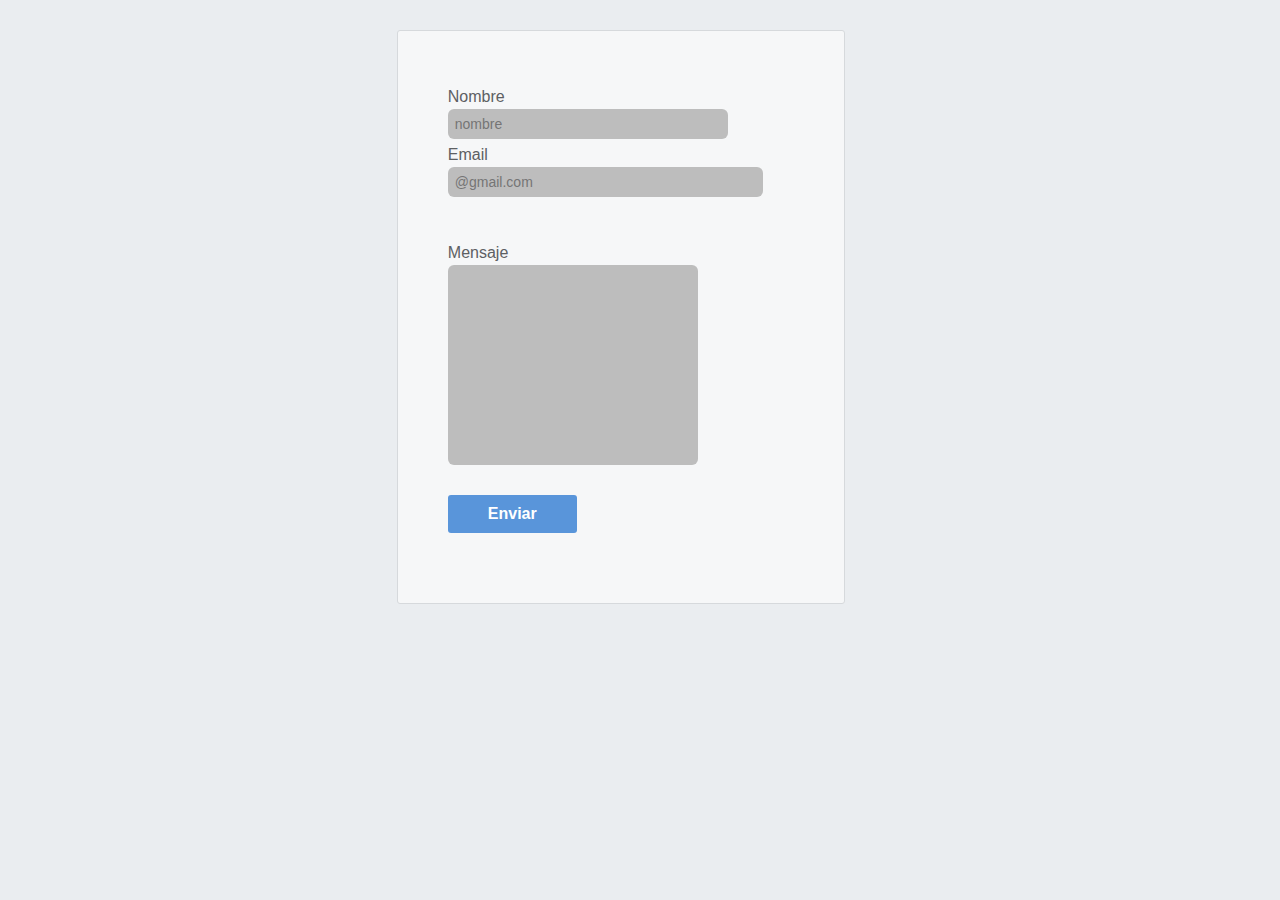
==== miprimerapagina/formulario.html @ 90aa7dfd "cambio de formulario" ====
<!DOCTYPE html>
<html lang="en">
<head>
    <meta charset="UTF-8">
    <meta name="viewport" content="width=device-width, initial-scale=1.0">
    <title>Document</title>
    <link rel="stylesheet" href="StylesFormulario.css">
</head>
<body>
    <form action="" method="get" class="formulario" id="form">
        <div class="form-row">
            <label for="nombre">Nombre</label>
            <input 
              id="nombre" 
              name="nombre" type="text"
              placeholder="nombre" />
            <div class="form-row">
                <label for="email">Email</label>
                <input
                  id="email"
                  name="email"
                  type="email"
                  placeholder="@gmail.com"
                />
              </div>
          </div>
          <div class="form-row">
            <label for="mensaje">Mensaje</label>
            <textarea id="mensaje" name="mensaje"></textarea>
          </div>
          <div class="form-row">
            <button type="submit" id="submit">Enviar</button>
          </div>
          <p class="alertas" id="alertas"></p>
      </form>

      <script src="script.js"></script>  
</body>
</html>
---- miprimerapagina/StylesFormulario.css ----
/* ------------- CSS General ------------- */
* {
    margin: 0;
    padding: 0;
    box-sizing: border-box;
  }
  
  body {
    color: #5d6063;
    background-color: #eaedf0;
    font-family: "Helvetica", "Arial", sans-serif;
    font-size: 16px;
  }
  
  /* ------------- Encabezado Contacto ------------- */
  
  footer {
    display: flex;
    flex-direction: column;
    align-items: center;
  }
  
  .form-header {
    text-align: center;
    background-color: #f6f7f8;
    border: 1px solid #d6d9dc;
    border-radius: 3px;
  
    width: 80%;
    margin: 10px auto;
    padding: 50px;
  }
  
  .form-header h1 {
    font-size: 30px;
    margin-bottom: 20px;
  }
  
  /* ------------- Formulario ------------- */
  
  .formulario {
    background-color: #f6f7f8;
    border: 1px solid #d6d9dc;
    border-radius: 3px;
  
    width: 35%;
    padding: 50px;
    margin: 30px 0 40px 0;
  }

  /* ------------- Campos del Formulario ------------- */

.form-row {
    margin-bottom: 40px;
    display: flex;
    justify-content: flex-start;
    flex-direction: column;
    flex-wrap: wrap;
  }


  input#nombre {
    background-color: #bdbdbd;
    border: 0;
    border-radius: 6px;
    width: 81%;
    padding: 7px;
    font-size: 14px;
  }

  
  .form-row input[type="text"],
  .form-row input[type="email"] {
    background-color: #bdbdbd;
    border: 0;
    border-radius: 6px;
    width: 100%;
    padding: 7px;
    font-size: 14px;
  }
  
  .form-row label {
    margin-bottom: 3px;
    text-align: initial;
  }

  .form-row textarea {
    font-family: "Helvetica", "Arial", sans-serif;
    font-size: 14px;
  
  
    background-color: #bdbdbd;
    border: 0;
    border-radius: 6px;
  
  
    min-height: 200px;
    margin-bottom: 10px;
    padding: 7px;
    resize: none;
  
  
    width: 100%;
  }

  .form-row button {
    font-size: 16px;
    font-weight: bold;
  
  
    color: #ffffff;
    background-color: #5995da;
  
  
    border: none;
    border-radius: 3px;
  
  
    padding: 10px 40px;
    cursor: pointer;
  }
  
  
  .form-row button:hover {
    background-color: #76aeed;
  }
  
  
  .form-row button:active {
    background-color: #407fc7;
  }

  form#form.formulario {
    margin-left: 31%;
  }
  




  /* ------------- Para Pantallas de más de 700px ------------- */
@media only screen and (min-width: 700px) {
    .form-header {
      padding: 50px;
    }
  
    .form-row {
      flex-direction: row;
      align-items: flex-start;
      margin-bottom: 20px;
    }
    .form-row input[type="text"] {
      width: 250px;
      height: initial;
    }
    .form-row label {
      
      width: 120px;
      margin-top: 7px;
      padding-right: 20px;
    }

    .form-row textarea {
        width: 250px;
      }

   
}
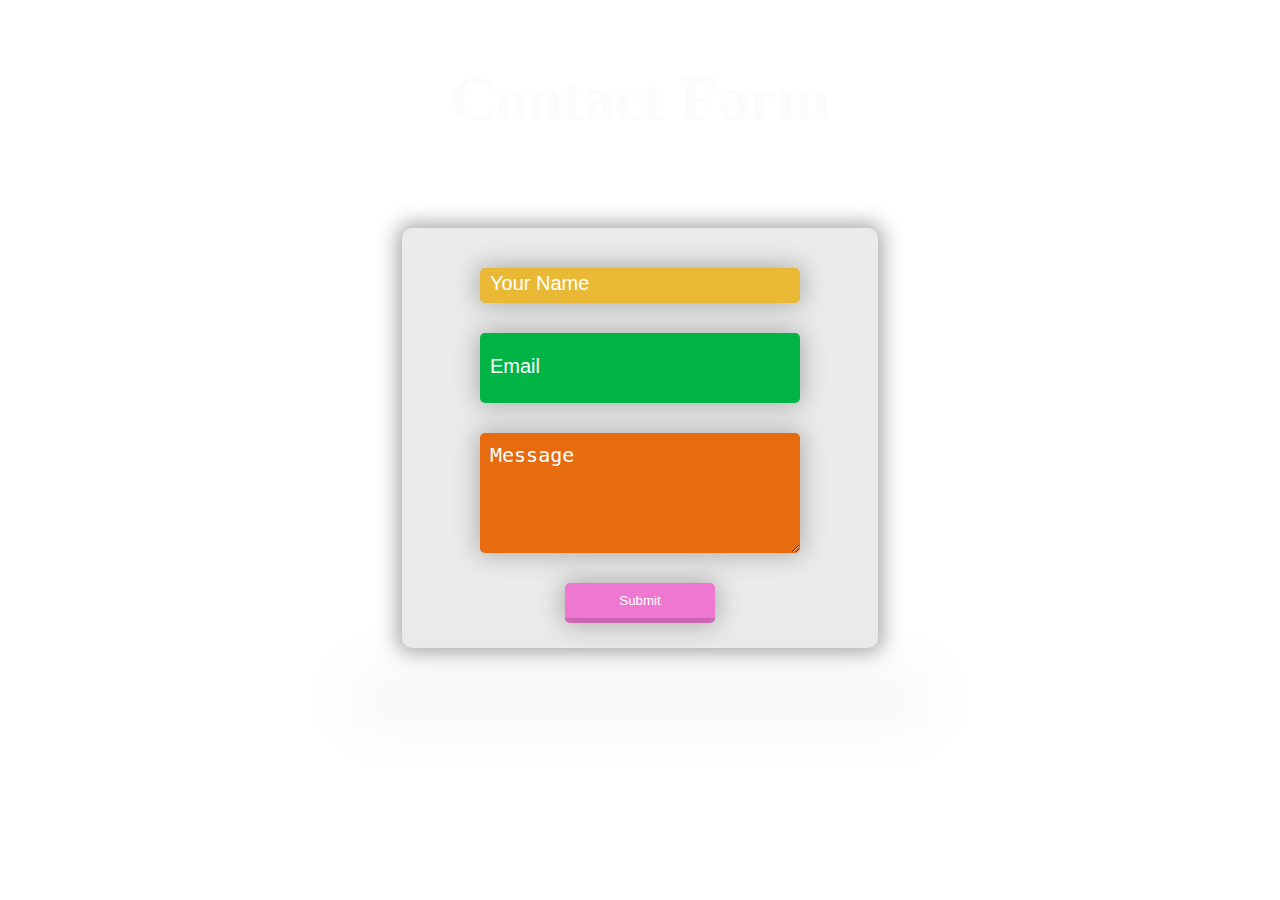
==== commit 5ae61352: "cambio de formulario" ====
--- a/miprimerapagina/formulario.html
+++ b/miprimerapagina/formulario.html
@@ -7,33 +7,30 @@
     <link rel="stylesheet" href="StylesFormulario.css">
 </head>
 <body>
-    <form action="" method="get" class="formulario" id="form">
-        <div class="form-row">
-            <label for="nombre">Nombre</label>
-            <input 
-              id="nombre" 
-              name="nombre" type="text"
-              placeholder="nombre" />
-            <div class="form-row">
-                <label for="email">Email</label>
-                <input
-                  id="email"
-                  name="email"
-                  type="email"
-                  placeholder="@gmail.com"
-                />
-              </div>
-          </div>
-          <div class="form-row">
-            <label for="mensaje">Mensaje</label>
-            <textarea id="mensaje" name="mensaje"></textarea>
-          </div>
-          <div class="form-row">
-            <button type="submit" id="submit">Enviar</button>
-          </div>
-          <p class="alertas" id="alertas"></p>
-      </form>
+    <div id="formulario" class="contactBody">   
+        <div class="wrapper">
+            <div class="title">
+                <h2>Contact Form</h2>
+            </div>
+  
+            <form class="form" id="contactForm" action="process_form.php" method="post">
+                <input type="text" class="name entry" id="nombre" name="name" placeholder="Your Name"/>
+                <input type="text" class="email entry" name="email" placeholder="Email"/>
+                <textarea class="message entry" name="message" placeholder="Message"></textarea> 
+                
+                <button type="submit" class="submit entry">Submit</button>
+                
+                
+            </form>  
 
-      <script src="script.js"></script>  
+            <div id="alertas" class="alertas"></div>
+            <div class="shadow"></div>
+        </div>
+    </div>
+
+    <script src="scriptFormulario.js"></script>  
 </body>
-</html>+</html>
+
+
+ --- a/miprimerapagina/StylesFormulario.css
+++ b/miprimerapagina/StylesFormulario.css
@@ -1,168 +1,239 @@
-/* ------------- CSS General ------------- */
-* {
-    margin: 0;
-    padding: 0;
-    box-sizing: border-box;
-  }
+/* FORMULARIO */
+
+.contactBody{
   
-  body {
-    color: #5d6063;
-    background-color: #eaedf0;
-    font-family: "Helvetica", "Arial", sans-serif;
-    font-size: 16px;
-  }
-  
-  /* ------------- Encabezado Contacto ------------- */
-  
-  footer {
-    display: flex;
-    flex-direction: column;
-    align-items: center;
-  }
-  
-  .form-header {
+    background-size: cover;
+    background-attachment: fixed;
+    height:700px;
+
+}
+.title{
+    margin: 0 auto;
+    width: 50%;
     text-align: center;
-    background-color: #f6f7f8;
-    border: 1px solid #d6d9dc;
-    border-radius: 3px;
-  
+    padding-bottom: 10px;
+    font-size: 42px;
+    color: rgb(252, 252, 252);
+  }
+
+  #title-Tag-Line{
+      font-size: 20px;
+  }
+/* This will center the form */
+  .wrapper {
     width: 80%;
-    margin: 10px auto;
-    padding: 50px;
-  }
-  
-  .form-header h1 {
+    height: 50%;
+    margin: 5% auto 0 auto; 
+  }
+
+/* form animation starts */
+  .form {
+    background: #ebebeb;
+    text-align: center; 
+    box-shadow: 0px 0px 20px 5px #AAA; 
+    border-radius: 10px;  
+    width: 45%; 
+    height: 400px;
+    margin: 30px auto 0 auto;
+    padding: 10px 10px;  
+    animation: bounce 1.5s infinite;
+  }
+
+.name { 
+    background-color: #e9b935;
+    border-bottom: 5px solid rgb(178, 168, 23);
+    color: white;
+    width:300px;
+  }
+
+  ::-webkit-input-placeholder{
+      color: white;
+      font-size: 20px;
+  }
+  .name:hover{
+    background-color: #00b445;
+    border-bottom: 5px solid #048504;
+    height:30px;
+    width:400px;
+  }
+
+  .email {
+    background-color: #00b445;  
+    border-bottom: 5px solid #502789;
+    height:50px;
+    width:300px;
+    
+  }
+  .email:hover{
+    background-color: #7239C1;  
+    border-bottom: 5px solid #502789;
+    height:30px;
+    width:380px;
+   
+  }
+  .message {   
+    background-color: rgb(230, 108, 15);
+    border-bottom: 5px solid rgb(195, 35, 17);
+    overflow: hidden;
+    height: 100px;  
+    width:300px;
+  }
+
+  .message:hover{
+    background-color: #2DD7BB;
+    border-bottom: 5px solid #2BB09A;
+    height: 100px;
+    width:370px;
+  }
+
+  .submit{
+    border-radius:5px;
+    padding:10px;
+    background-color: #2DD7BB;  
+    border: none;
+    border-bottom: 5px solid #CB64B2; 
+    transform: translateY(-120px); 
+
+  }
+
+  .submit:hover{
+    border-bottom: 5px solid #CB64B2;  
+    box-shadow: 15px 15px 15px 5px rgba(78, 72, 77, 0.219);
+  }
+
+  .entry{
+    display: block;
+    margin: 30px auto;
+    padding: 10px;
+    border-radius: 5px;
+    border: none;
+    transition: all 0.5s ease 0s;
+    box-shadow: 0px 0px 25px 2px #AAA;  
+  }
+
+  /* Shadow to make it look like form is floating  */
+  .shadow{
+    box-shadow: 0px 0px 60px 5px #AAA;
+    opacity: 0.5;
+    border-radius: 100px;
+    width: 50%; 
+    margin: 50px auto 0 auto;
+    padding: 0 20px;  
+    animation: shadow 1.5s infinite;
+  }
+.submit{
+    border-radius:5px;
+    padding:10px;
+    width:150px;
+    color: white;
+    background-color: #EE78D1;  
+    border: none;
+    border-bottom: 5px solid #CB64B2; 
+    margin-top: 150px; 
+
+  }
+
+  .alertas {
     font-size: 30px;
-    margin-bottom: 20px;
-  }
-  
-  /* ------------- Formulario ------------- */
-  
-  .formulario {
-    background-color: #f6f7f8;
-    border: 1px solid #d6d9dc;
-    border-radius: 3px;
-  
-    width: 35%;
-    padding: 50px;
-    margin: 30px 0 40px 0;
-  }
-
-  /* ------------- Campos del Formulario ------------- */
-
-.form-row {
-    margin-bottom: 40px;
-    display: flex;
-    justify-content: flex-start;
-    flex-direction: column;
-    flex-wrap: wrap;
-  }
-
-
-  input#nombre {
-    background-color: #bdbdbd;
-    border: 0;
-    border-radius: 6px;
-    width: 81%;
-    padding: 7px;
-    font-size: 14px;
-  }
-
-  
-  .form-row input[type="text"],
-  .form-row input[type="email"] {
-    background-color: #bdbdbd;
-    border: 0;
-    border-radius: 6px;
-    width: 100%;
-    padding: 7px;
-    font-size: 14px;
-  }
-  
-  .form-row label {
-    margin-bottom: 3px;
-    text-align: initial;
-  }
-
-  .form-row textarea {
-    font-family: "Helvetica", "Arial", sans-serif;
-    font-size: 14px;
-  
-  
-    background-color: #bdbdbd;
-    border: 0;
-    border-radius: 6px;
-  
-  
-    min-height: 200px;
-    margin-bottom: 10px;
-    padding: 7px;
-    resize: none;
-  
-  
-    width: 100%;
-  }
-
-  .form-row button {
-    font-size: 16px;
-    font-weight: bold;
-  
-  
-    color: #ffffff;
-    background-color: #5995da;
-  
-  
-    border: none;
-    border-radius: 3px;
-  
-  
-    padding: 10px 40px;
-    cursor: pointer;
-  }
-  
-  
-  .form-row button:hover {
-    background-color: #76aeed;
-  }
-  
-  
-  .form-row button:active {
-    background-color: #407fc7;
-  }
-
-  form#form.formulario {
-    margin-left: 31%;
-  }
-  
-
-
-
-
-  /* ------------- Para Pantallas de más de 700px ------------- */
-@media only screen and (min-width: 700px) {
-    .form-header {
-      padding: 50px;
-    }
-  
-    .form-row {
-      flex-direction: row;
-      align-items: flex-start;
-      margin-bottom: 20px;
-    }
-    .form-row input[type="text"] {
-      width: 250px;
-      height: initial;
-    }
-    .form-row label {
-      
-      width: 120px;
-      margin-top: 7px;
-      padding-right: 20px;
-    }
-
-    .form-row textarea {
-        width: 250px;
-      }
-
-   
-}+  text-align: center;
+  margin-top: 12px;
+  color: red;
+}
+
+
+
+  @keyframes bounce{
+    0%{
+      
+    }
+    50%{
+      transform: translate(0, 8px);
+    }
+
+  }
+  @keyframes shadow{
+    0%{
+      
+    }
+    50%{
+      opacity: 0.8;
+      width: 50%;
+    }
+  }
+
+  @media (max-width: 898px) {
+    .name { 
+      background-color: #e9b935;
+      border-bottom: 5px solid rgb(178, 168, 23);
+      color: white;
+      width:200px;
+    }
+    .message {   
+      background-color: rgb(230, 108, 15);
+      border-bottom: 5px solid rgb(195, 35, 17);
+      overflow: hidden;
+      height: 100px;  
+      width:200px;
+    }
+    .email {
+      background-color: #00b445;  
+      border-bottom: 5px solid #502789;
+      height:50px;
+      width:200px;
+      
+    }
+  }
+
+  @media (max-width: 624px) {
+    .name { 
+      background-color: #e9b935;
+      border-bottom: 5px solid rgb(178, 168, 23);
+      color: white;
+      width:150px;
+    }
+    .message {   
+      background-color: rgb(230, 108, 15);
+      border-bottom: 5px solid rgb(195, 35, 17);
+      overflow: hidden;
+      height: 100px;  
+      width:150px;
+    }
+    .email {
+      background-color: #00b445;  
+      border-bottom: 5px solid #502789;
+      height:50px;
+      width:150px;
+      
+    }
+    .alertas {
+      font-size: 20px;
+    }
+
+  }
+
+  @media (max-width:   486px) {
+  .name{ 
+    background-color: #e9b935;
+    border-bottom: 5px solid rgb(178, 168, 23);
+    color: white;
+    width:115px;
+  }
+  .message {   
+    background-color: rgb(230, 108, 15);
+    border-bottom: 5px solid rgb(195, 35, 17);
+    overflow: hidden;
+    height: 100px;  
+    width:115px;
+  }
+  .email {
+    background-color: #00b445;  
+    border-bottom: 5px solid #502789;
+    height:50px;
+    width:115px;
+    
+  }
+  .alertas {
+    font-size: 20px;
+  }
+
+}
